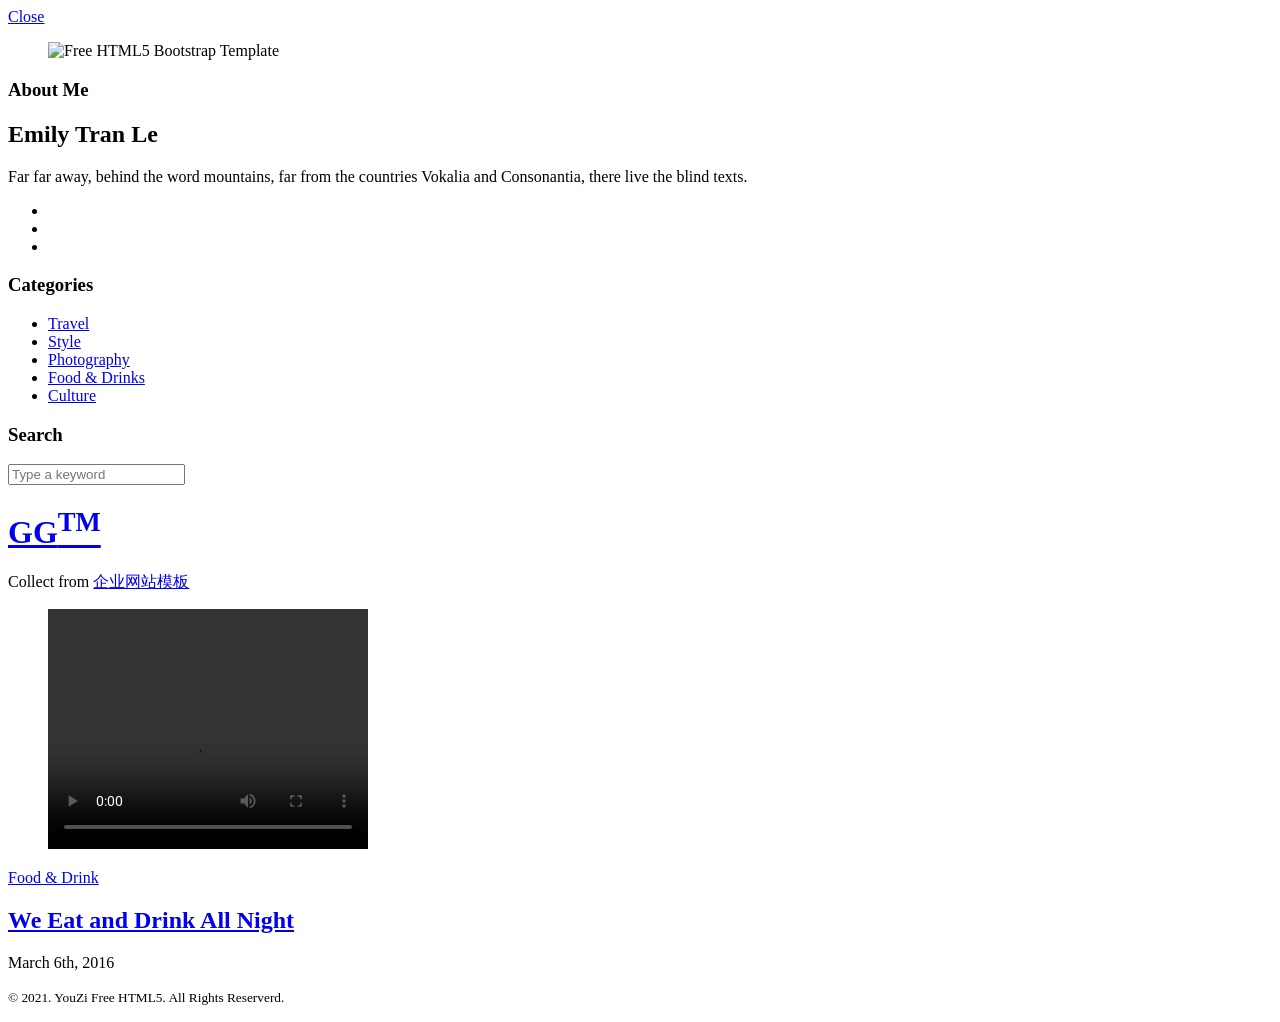
==== one-waiguagg/src/main/resources/templates/index.html @ 1671d75f "项目提交：1.大厅展示页面           2.大厅展示接口（使用redis缓存数据，并使用redisson加锁保证数据一致性）" ====
<!DOCTYPE html>
<!--[if gt IE 8]><!--> <html class="no-js" lang="en" xmlns:th="http://www.thymeleaf.org"> <!--<![endif]-->
	<head>
	<meta charset="utf-8">
	<meta http-equiv="X-UA-Compatible" content="IE=edge">
	<title>waiguaGG</title>
	<meta name="viewport" content="width=device-width, initial-scale=1">
	<meta name="description" content="Free HTML5 Template by FREEHTML5" />
	<meta name="keywords" content="free html5, free template, free bootstrap, html5, css3, mobile first, responsive" />
	

  

  	<!-- Facebook and Twitter integration -->
	<meta property="og:title" content=""/>
	<meta property="og:image" content=""/>
	<meta property="og:url" content=""/>
	<meta property="og:site_name" content=""/>
	<meta property="og:description" content=""/>
	<meta name="twitter:title" content="" />
	<meta name="twitter:image" content="" />
	<meta name="twitter:url" content="" />
	<meta name="twitter:card" content="" />

	<!-- Place favicon.ico and apple-touch-icon.png in the root directory -->
	<link rel="shortcut icon" href="favicon.ico">
	<!-- Google Fonts -->
	<link href='http://fonts.googleapis.com/css?family=Playfair+Display:400,700,400italic|Roboto:400,300,700' rel='stylesheet' type='text/css'>
	<!-- Animate -->
	<link rel="stylesheet" href="static/waiguaindex/css/animate.css">
	<!-- Icomoon -->
	<link rel="stylesheet" href="static/waiguaindex/css/icomoon.css">
	<!-- Bootstrap  -->
	<link rel="stylesheet" href="static/waiguaindex/css/bootstrap.css">

	<link rel="stylesheet" href="static/waiguaindex/css/style.css">


	<!-- Modernizr JS -->
	<script src="static/waiguaindex/js/modernizr-2.6.2.min.js"></script>
	<!-- FOR IE9 below -->
	<!--[if lt IE 9]>
	<script src="static/waiguaindex/js/respond.min.js"></script>
	<![endif]-->

	</head>
	<body>
	<div id="fh5co-offcanvas">
		<a href="#" class="fh5co-close-offcanvas js-fh5co-close-offcanvas"><span><i class="icon-cross3"></i> <span>Close</span></span></a>
		<div class="fh5co-bio">
			<figure>
				<img src="static/waiguaindex/images/person1.jpg" alt="Free HTML5 Bootstrap Template" class="img-responsive">
			</figure>
			<h3 class="heading">About Me</h3>
			<h2>Emily Tran Le</h2>
			<p>Far far away, behind the word mountains, far from the countries Vokalia and Consonantia, there live the blind texts. </p>
			<ul class="fh5co-social">
				<li><a href="#"><i class="icon-twitter"></i></a></li>
				<li><a href="#"><i class="icon-facebook"></i></a></li>
				<li><a href="#"><i class="icon-instagram"></i></a></li>
			</ul>
		</div>

		<div class="fh5co-menu">
			<div class="fh5co-box">
				<h3 class="heading">Categories</h3>
				<ul>
					<li><a href="#">Travel</a></li>
					<li><a href="#">Style</a></li>
					<li><a href="#">Photography</a></li>
					<li><a href="#">Food &amp; Drinks</a></li>
					<li><a href="#">Culture</a></li>
				</ul>
			</div>
			<div class="fh5co-box">
				<h3 class="heading">Search</h3>
				<form action="#">
					<div class="form-group">
						<input type="text" class="form-control" placeholder="Type a keyword">
					</div>
				</form>
			</div>
		</div>
	</div>
	<!-- END #fh5co-offcanvas -->
	<header id="fh5co-header">
		
		<div class="container-fluid">

			<div class="row">
				<a href="#" class="js-fh5co-nav-toggle fh5co-nav-toggle"><i></i></a>
				<!--<ul class="fh5co-social">
					<li><a href="#"><i class="icon-twitter"></i></a></li>
					<li><a href="#"><i class="icon-facebook"></i></a></li>
					<li><a href="#"><i class="icon-instagram"></i></a></li>
				</ul>-->
				<div class="col-lg-12 col-md-12 text-center">
					<h1 id="fh5co-logo"><a href="index.html">GG<sup>TM</sup></a></h1>
				</div>

			</div>
		
		</div>

	</header>
    <div class="copyrights">Collect from <a href="http://www.cssmoban.com/" >企业网站模板</a></div>
	<!-- END #fh5co-header -->
	<div class="container-fluid">
		<div class="row fh5co-post-entry">

			<article th:each="waigua : ${lists}" class="col-lg-3 col-md-3 col-sm-3 col-xs-6 col-xxs-12 animate-box">
				<figure>
					<video width="320" height="240" controls>
						<source th:src="${waigua.getLocation()}" type="video/mp4">
					</video>
				</figure>
				<span class="fh5co-meta"><a href="single.html" th:text="${waigua.getWaiguaUsername()}">Food &amp; Drink</a></span>
				<h2 class="fh5co-article-title"><a href="single.html" th:text="${waigua.getWaiguaDescribe()}">We Eat and Drink All Night</a></h2>
				<span class="fh5co-meta fh5co-date" th:text="${#dates.format(waigua.getCreateTime(),'yyyy-MM-dd HH:mm:ss')}">March 6th, 2016</span>
			</article>
			<div class="clearfix visible-xs-block"></div>
		</div>
	</div>

	<footer id="fh5co-footer">
		<p><small>&copy; 2021. YouZi Free HTML5. All Rights Reserverd. </small></p>
	</footer>


	
	<!-- jQuery -->
	<script src="static/waiguaindex/js/jquery.min.js"></script>
	<!-- jQuery Easing -->
	<script src="static/waiguaindex/js/jquery.easing.1.3.js"></script>
	<!-- Bootstrap -->
	<script src="static/waiguaindex/js/bootstrap.min.js"></script>
	<!-- Waypoints -->
	<script src="static/waiguaindex/js/jquery.waypoints.min.js"></script>
	<!-- Main JS -->
	<script src="static/waiguaindex/js/main.js"></script>

	</body>
</html>
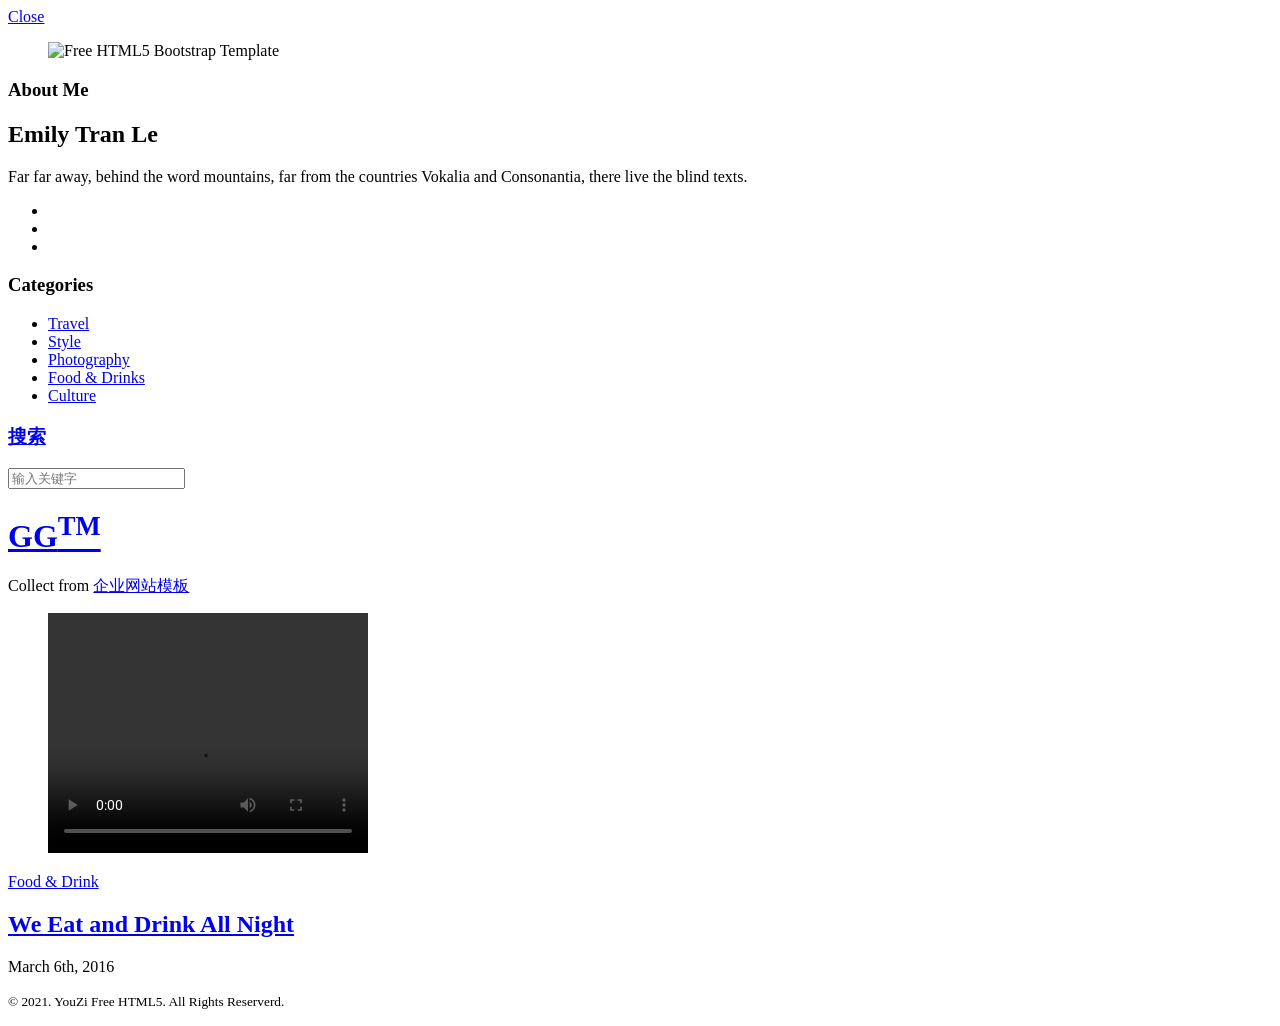
==== commit 2df05285: "项目提交：1.搜索服务前台样式提交           2.修改了ES返回每页个数" ====
--- a/one-waiguagg/src/main/resources/templates/index.html
+++ b/one-waiguagg/src/main/resources/templates/index.html
@@ -74,12 +74,8 @@
 				</ul>
 			</div>
 			<div class="fh5co-box">
-				<h3 class="heading">Search</h3>
-				<form action="#">
-					<div class="form-group">
-						<input type="text" class="form-control" placeholder="Type a keyword">
-					</div>
-				</form>
+				<a href="javascript:search();"  ><h3 class="heading">搜索</h3></a>
+				<input  id="searchText" type="text" class="form-control" placeholder="输入关键字">
 			</div>
 		</div>
 	</div>
@@ -141,5 +137,11 @@
 	<script src="static/waiguaindex/js/main.js"></script>
 
 	</body>
+<script type="text/javascript">
+	function search() {
+		var keyword=$("#searchText").val();
+		window.location.href="http://search.waiguattt.com/list.html?keyword="+keyword;
+	}
+</script>
 </html>
 
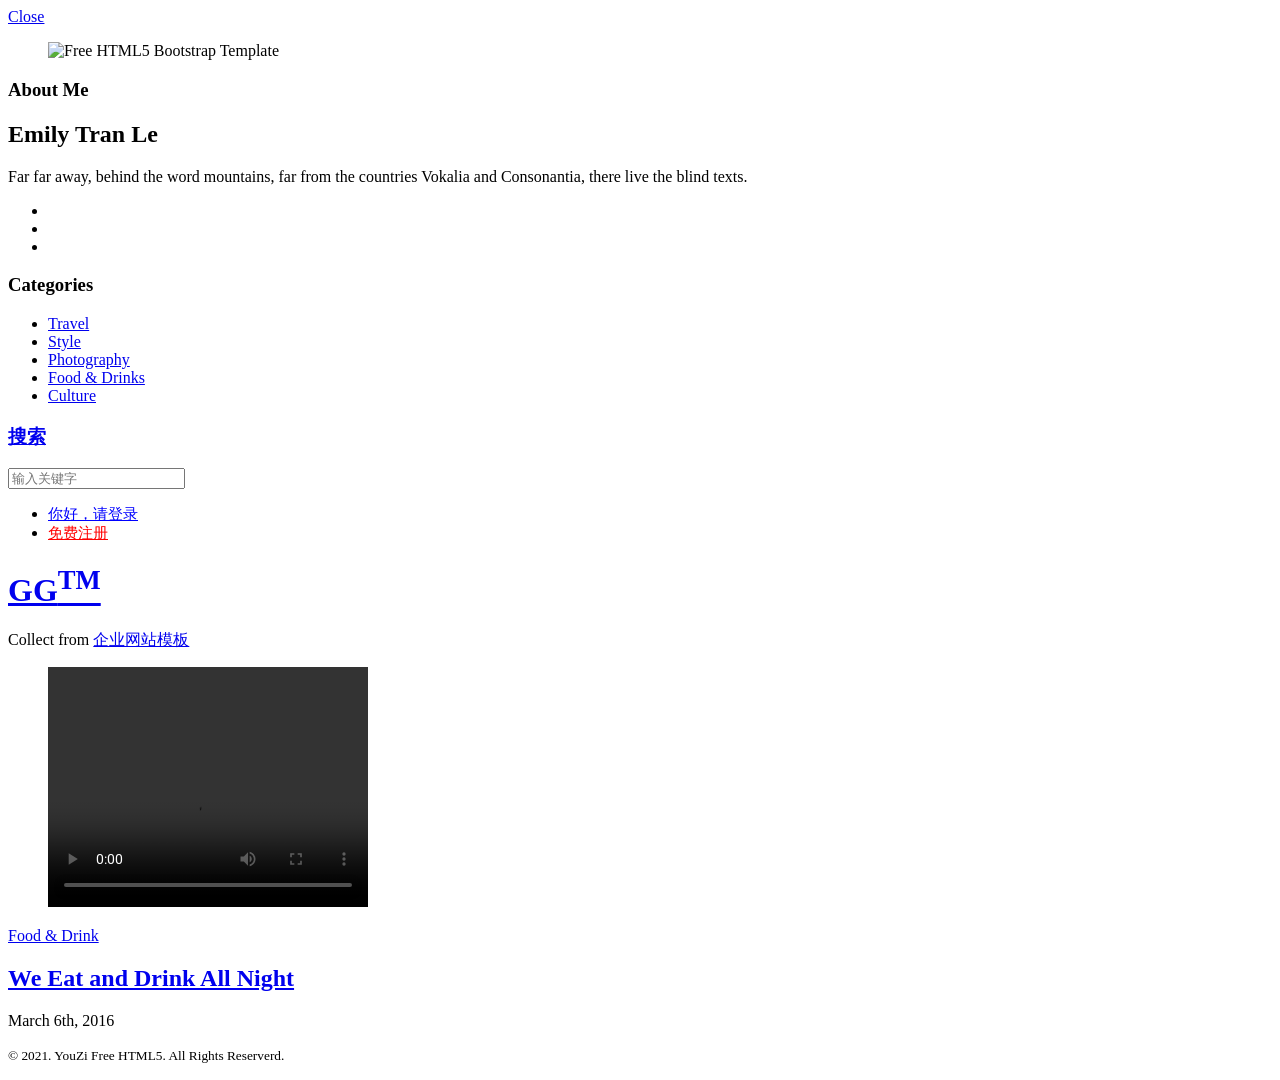
==== commit 0a6af406: "项目提交：1.门户用户登录注册页面及功能实现" ====
--- a/one-waiguagg/src/main/resources/templates/index.html
+++ b/one-waiguagg/src/main/resources/templates/index.html
@@ -86,11 +86,11 @@
 
 			<div class="row">
 				<a href="#" class="js-fh5co-nav-toggle fh5co-nav-toggle"><i></i></a>
-				<!--<ul class="fh5co-social">
-					<li><a href="#"><i class="icon-twitter"></i></a></li>
-					<li><a href="#"><i class="icon-facebook"></i></a></li>
-					<li><a href="#"><i class="icon-instagram"></i></a></li>
-				</ul>-->
+				<ul class="fh5co-social">
+					<li><a href="http://auth.waiguattt.com/login.html" style="color: blue;font-size: 15px">你好，请登录</a></li>
+					<li><a href="http://auth.waiguattt.com/reg.html" style="color: red;font-size: 15px">免费注册</i></a></li>
+					<!--<li><a href="#"><i class="icon-instagram"></i></a></li>-->
+				</ul>
 				<div class="col-lg-12 col-md-12 text-center">
 					<h1 id="fh5co-logo"><a href="index.html">GG<sup>TM</sup></a></h1>
 				</div>
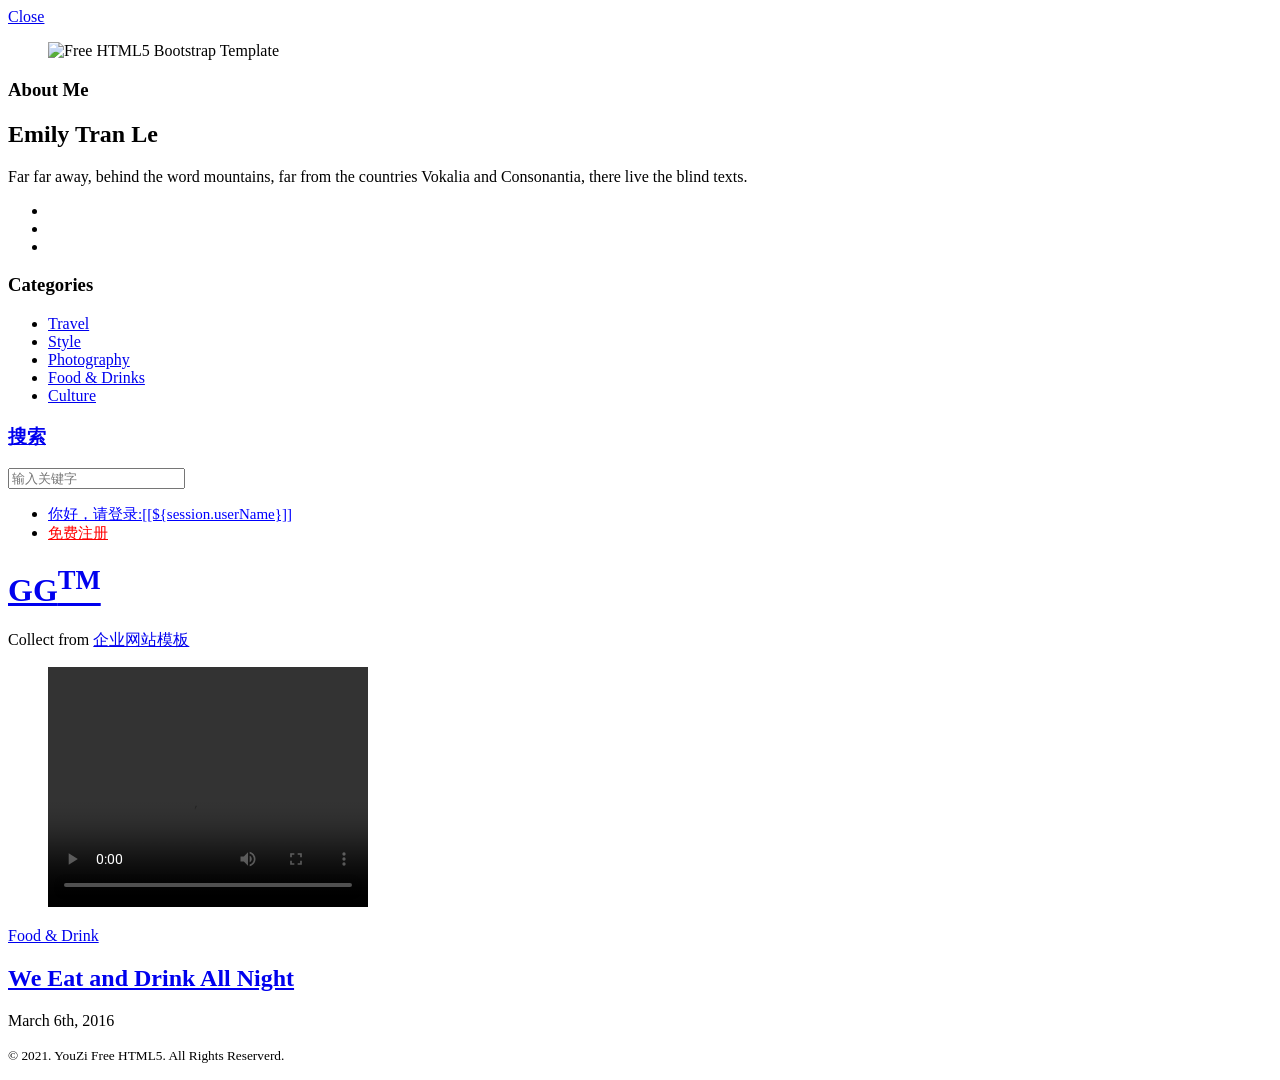
==== commit bc2a7bbe: "项目提交：1.分布式session使用" ====
--- a/one-waiguagg/src/main/resources/templates/index.html
+++ b/one-waiguagg/src/main/resources/templates/index.html
@@ -87,7 +87,8 @@
 			<div class="row">
 				<a href="#" class="js-fh5co-nav-toggle fh5co-nav-toggle"><i></i></a>
 				<ul class="fh5co-social">
-					<li><a href="http://auth.waiguattt.com/login.html" style="color: blue;font-size: 15px">你好，请登录</a></li>
+					<li><a href="http://auth.waiguattt.com/login.html" style="color: blue;font-size: 15px">你好，请登录:[[${session.userName}]]</a></li>
+
 					<li><a href="http://auth.waiguattt.com/reg.html" style="color: red;font-size: 15px">免费注册</i></a></li>
 					<!--<li><a href="#"><i class="icon-instagram"></i></a></li>-->
 				</ul>
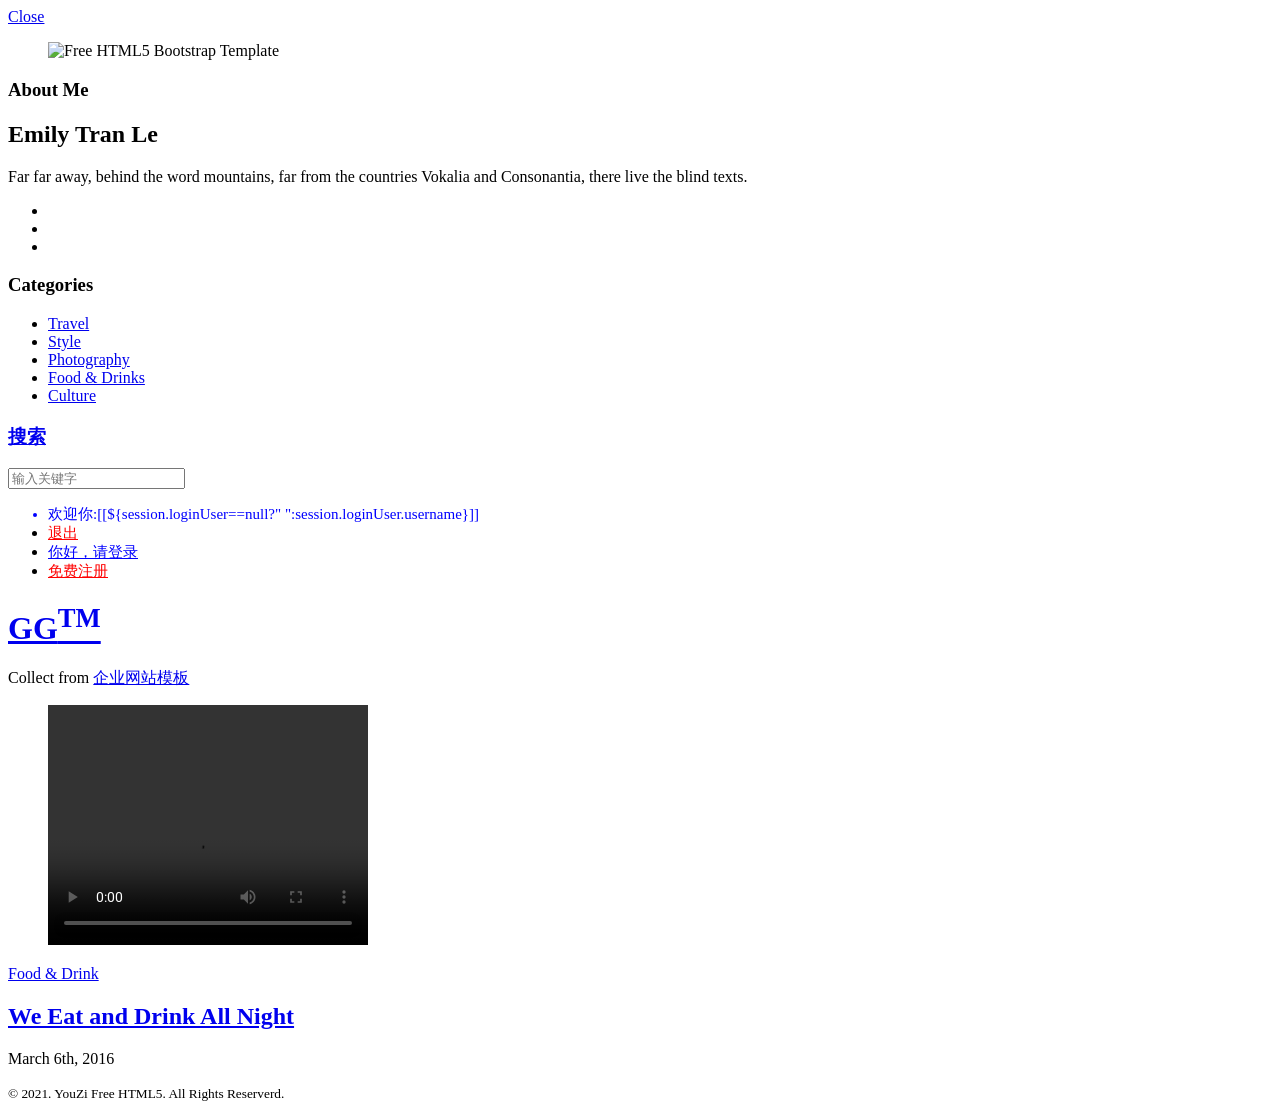
==== commit 1a92a8c7: "项目提交：1.分布式session使用 序列化bug解决" ====
--- a/one-waiguagg/src/main/resources/templates/index.html
+++ b/one-waiguagg/src/main/resources/templates/index.html
@@ -87,9 +87,10 @@
 			<div class="row">
 				<a href="#" class="js-fh5co-nav-toggle fh5co-nav-toggle"><i></i></a>
 				<ul class="fh5co-social">
-					<li><a href="http://auth.waiguattt.com/login.html" style="color: blue;font-size: 15px">你好，请登录:[[${session.userName}]]</a></li>
-
-					<li><a href="http://auth.waiguattt.com/reg.html" style="color: red;font-size: 15px">免费注册</i></a></li>
+					<li th:if="${session.loginUser!=null}" style="color: blue;font-size: 15px" >欢迎你:[[${session.loginUser==null?" ":session.loginUser.username}]]</li>
+					<li><a href="http://auth.waiguattt.com/login.html" style="color: red;font-size: 15px" th:if="${session.loginUser!=null}">退出</a></li>
+					<li><a href="http://auth.waiguattt.com/login.html" style="color: blue;font-size: 15px" th:if="${session.loginUser==null}">你好，请登录</a></li>
+					<li th:if="${session.loginUser==null}"><a href="http://auth.waiguattt.com/reg.html" style="color: red;font-size: 15px">免费注册</i></a></li>
 					<!--<li><a href="#"><i class="icon-instagram"></i></a></li>-->
 				</ul>
 				<div class="col-lg-12 col-md-12 text-center">
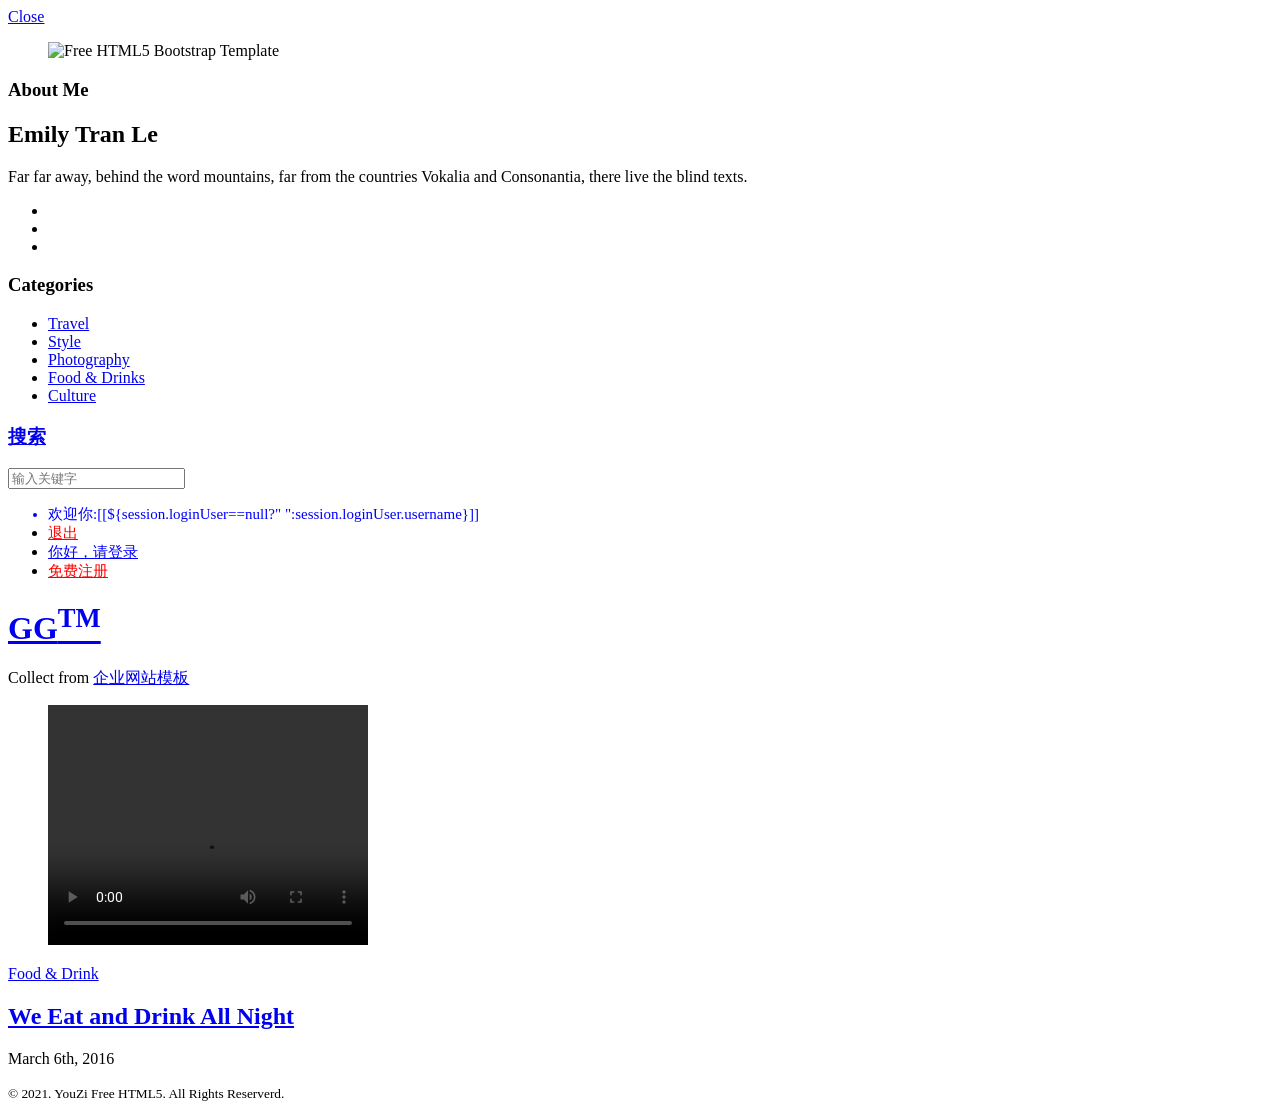
==== commit 1c7e0980: "项目提交：1.JWT生成token并过滤请求是否token正确;2.登录成功返回请求头带有token;" ====
--- a/one-waiguagg/src/main/resources/templates/index.html
+++ b/one-waiguagg/src/main/resources/templates/index.html
@@ -88,7 +88,7 @@
 				<a href="#" class="js-fh5co-nav-toggle fh5co-nav-toggle"><i></i></a>
 				<ul class="fh5co-social">
 					<li th:if="${session.loginUser!=null}" style="color: blue;font-size: 15px" >欢迎你:[[${session.loginUser==null?" ":session.loginUser.username}]]</li>
-					<li><a href="http://auth.waiguattt.com/login.html" style="color: red;font-size: 15px" th:if="${session.loginUser!=null}">退出</a></li>
+					<li><a href="http://auth.waiguattt.com/loguot.html" style="color: red;font-size: 15px" th:if="${session.loginUser!=null}">退出</a></li>
 					<li><a href="http://auth.waiguattt.com/login.html" style="color: blue;font-size: 15px" th:if="${session.loginUser==null}">你好，请登录</a></li>
 					<li th:if="${session.loginUser==null}"><a href="http://auth.waiguattt.com/reg.html" style="color: red;font-size: 15px">免费注册</i></a></li>
 					<!--<li><a href="#"><i class="icon-instagram"></i></a></li>-->
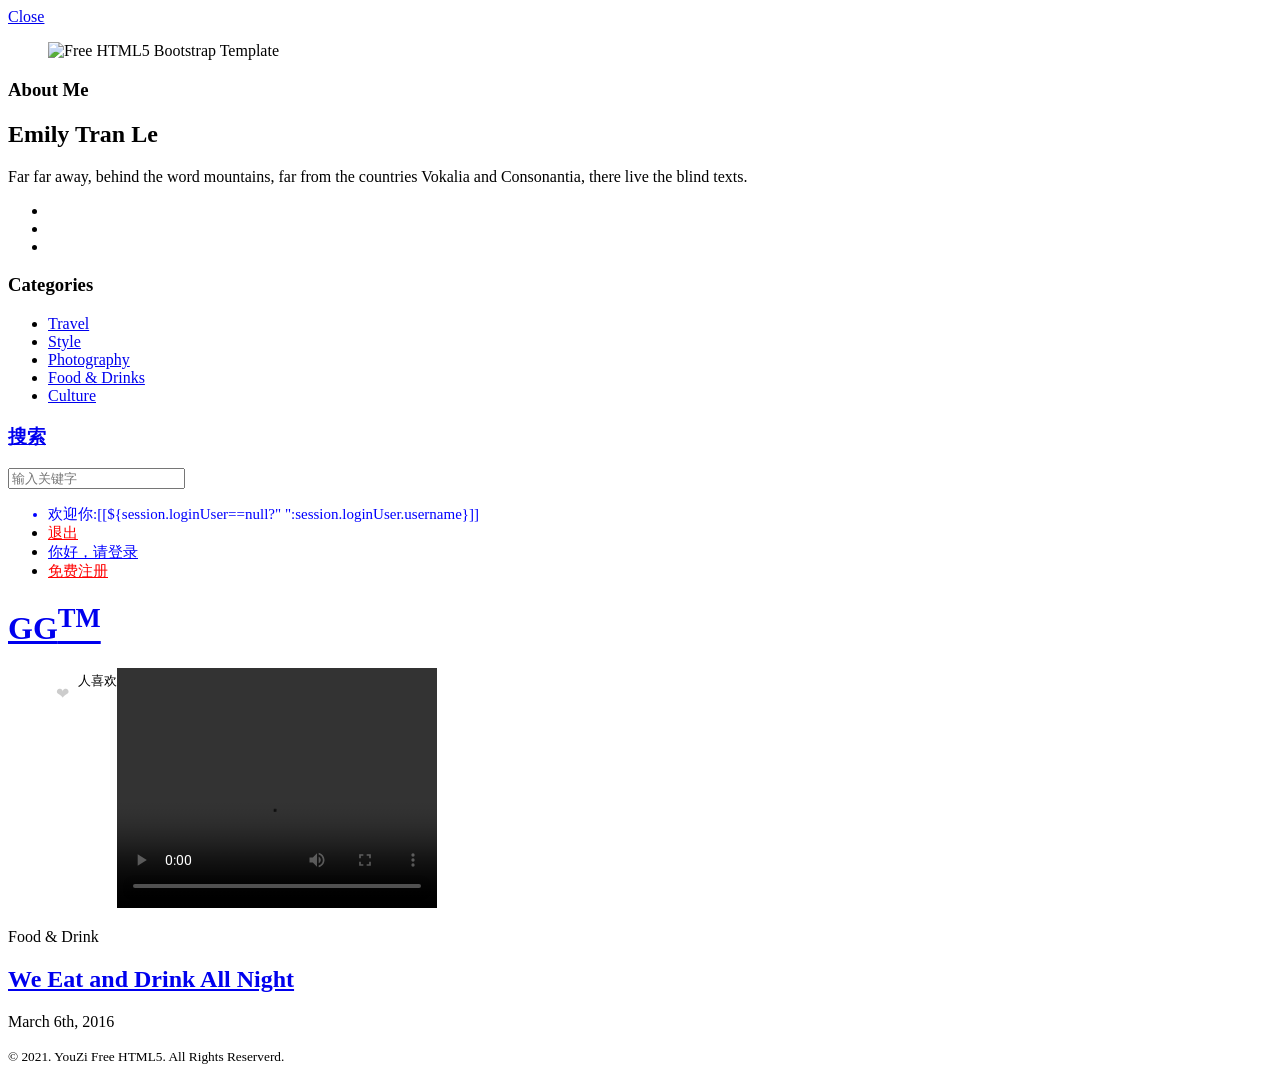
==== commit 59d59057: "项目提交：1.外挂信息单条详情页；2.评论功能二层评论功能简单实现；" ====
--- a/one-waiguagg/src/main/resources/templates/index.html
+++ b/one-waiguagg/src/main/resources/templates/index.html
@@ -8,9 +8,6 @@
 	<meta name="viewport" content="width=device-width, initial-scale=1">
 	<meta name="description" content="Free HTML5 Template by FREEHTML5" />
 	<meta name="keywords" content="free html5, free template, free bootstrap, html5, css3, mobile first, responsive" />
-	
-
-  
 
   	<!-- Facebook and Twitter integration -->
 	<meta property="og:title" content=""/>
@@ -43,7 +40,10 @@
 	<!--[if lt IE 9]>
 	<script src="static/waiguaindex/js/respond.min.js"></script>
 	<![endif]-->
-
+	<style>
+		.like{ font-size:16px;  color:#ccc; cursor:pointer;float: left;margin-left: 8px;}
+		.cs{color:#f00;}
+	</style>
 	</head>
 	<body>
 	<div id="fh5co-offcanvas">
@@ -102,7 +102,6 @@
 		</div>
 
 	</header>
-    <div class="copyrights">Collect from <a href="http://www.cssmoban.com/" >企业网站模板</a></div>
 	<!-- END #fh5co-header -->
 	<div class="container-fluid">
 		<div class="row fh5co-post-entry">
@@ -112,9 +111,12 @@
 					<video width="320" height="240" controls>
 						<source th:src="${waigua.getLocation()}" type="video/mp4">
 					</video>
+					<P class="like" >&#10084;</P> <span id="countLike" style="margin-left: 10px;float: left" th:text="${waigua.getThumbUpNumber()}"></span>
+					<font style="margin-left: 9px;float: left;font-size: small;margin-top: 4px;" >人喜欢</font>
+
 				</figure>
-				<span class="fh5co-meta"><a href="single.html" th:text="${waigua.getWaiguaUsername()}">Food &amp; Drink</a></span>
-				<h2 class="fh5co-article-title"><a href="single.html" th:text="${waigua.getWaiguaDescribe()}">We Eat and Drink All Night</a></h2>
+				<span class="fh5co-meta"><a th:href="@{/single.html(id=${waigua.getWaiguaInfoId()})}"  th:text="${waigua.getWaiguaUsername()}">Food &amp; Drink</a></span>
+				<h2 class="fh5co-article-title"><a href="http://waiguattt.com/single.html" th:text="${waigua.getWaiguaDescribe()}">We Eat and Drink All Night</a></h2>
 				<span class="fh5co-meta fh5co-date" th:text="${#dates.format(waigua.getCreateTime(),'yyyy-MM-dd HH:mm:ss')}">March 6th, 2016</span>
 			</article>
 			<div class="clearfix visible-xs-block"></div>
@@ -140,6 +142,22 @@
 
 	</body>
 <script type="text/javascript">
+	$(function () {
+		/*let isLiked = false;
+		$(".like").click(function () {
+			$(this).toggleClass('cs');
+			let countLike = document.getElementById("countLike").innerText;
+			isLiked = !isLiked;
+			console.log(countLike);
+			let newCountLike ;
+			if (isLiked) {
+				newCountLike = parseInt(countLike) +1;
+			} else {
+				newCountLike = parseInt(countLike) -1;
+			}
+			document.getElementById('countLike').innerHTML=newCountLike;
+		})*/
+	})
 	function search() {
 		var keyword=$("#searchText").val();
 		window.location.href="http://search.waiguattt.com/list.html?keyword="+keyword;
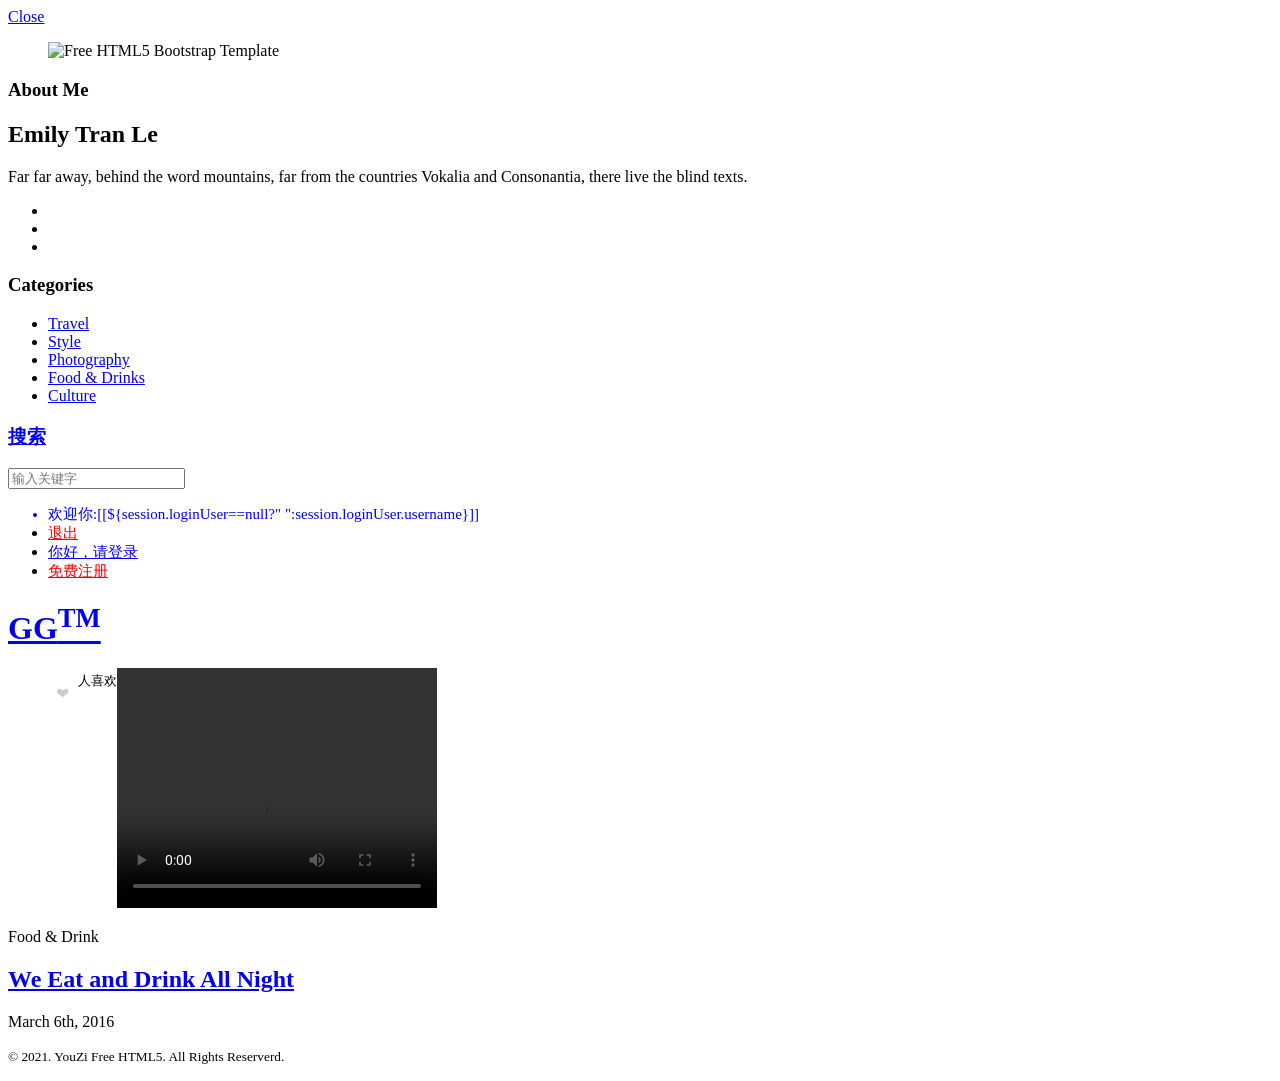
==== commit 18d0dce8: "项目提交：login路径;" ====
--- a/one-waiguagg/src/main/resources/templates/index.html
+++ b/one-waiguagg/src/main/resources/templates/index.html
@@ -88,9 +88,9 @@
 				<a href="#" class="js-fh5co-nav-toggle fh5co-nav-toggle"><i></i></a>
 				<ul class="fh5co-social">
 					<li th:if="${session.loginUser!=null}" style="color: blue;font-size: 15px" >欢迎你:[[${session.loginUser==null?" ":session.loginUser.username}]]</li>
-					<li><a href="http://auth.waiguattt.com/loguot.html" style="color: red;font-size: 15px" th:if="${session.loginUser!=null}">退出</a></li>
-					<li><a href="http://auth.waiguattt.com/login.html" style="color: blue;font-size: 15px" th:if="${session.loginUser==null}">你好，请登录</a></li>
-					<li th:if="${session.loginUser==null}"><a href="http://auth.waiguattt.com/reg.html" style="color: red;font-size: 15px">免费注册</i></a></li>
+					<li><a href="http://47.104.177.6:88/one-auth-server/login/loguot.html" style="color: red;font-size: 15px" th:if="${session.loginUser!=null}">退出</a></li>
+					<li><a href="http://47.104.177.6:88/one-auth-server/login/login.html" style="color: blue;font-size: 15px" th:if="${session.loginUser==null}">你好，请登录</a></li>
+					<li th:if="${session.loginUser==null}"><a href="http://47.104.177.6:88/one-auth-server/login/reg.html" style="color: red;font-size: 15px">免费注册</i></a></li>
 					<!--<li><a href="#"><i class="icon-instagram"></i></a></li>-->
 				</ul>
 				<div class="col-lg-12 col-md-12 text-center">
